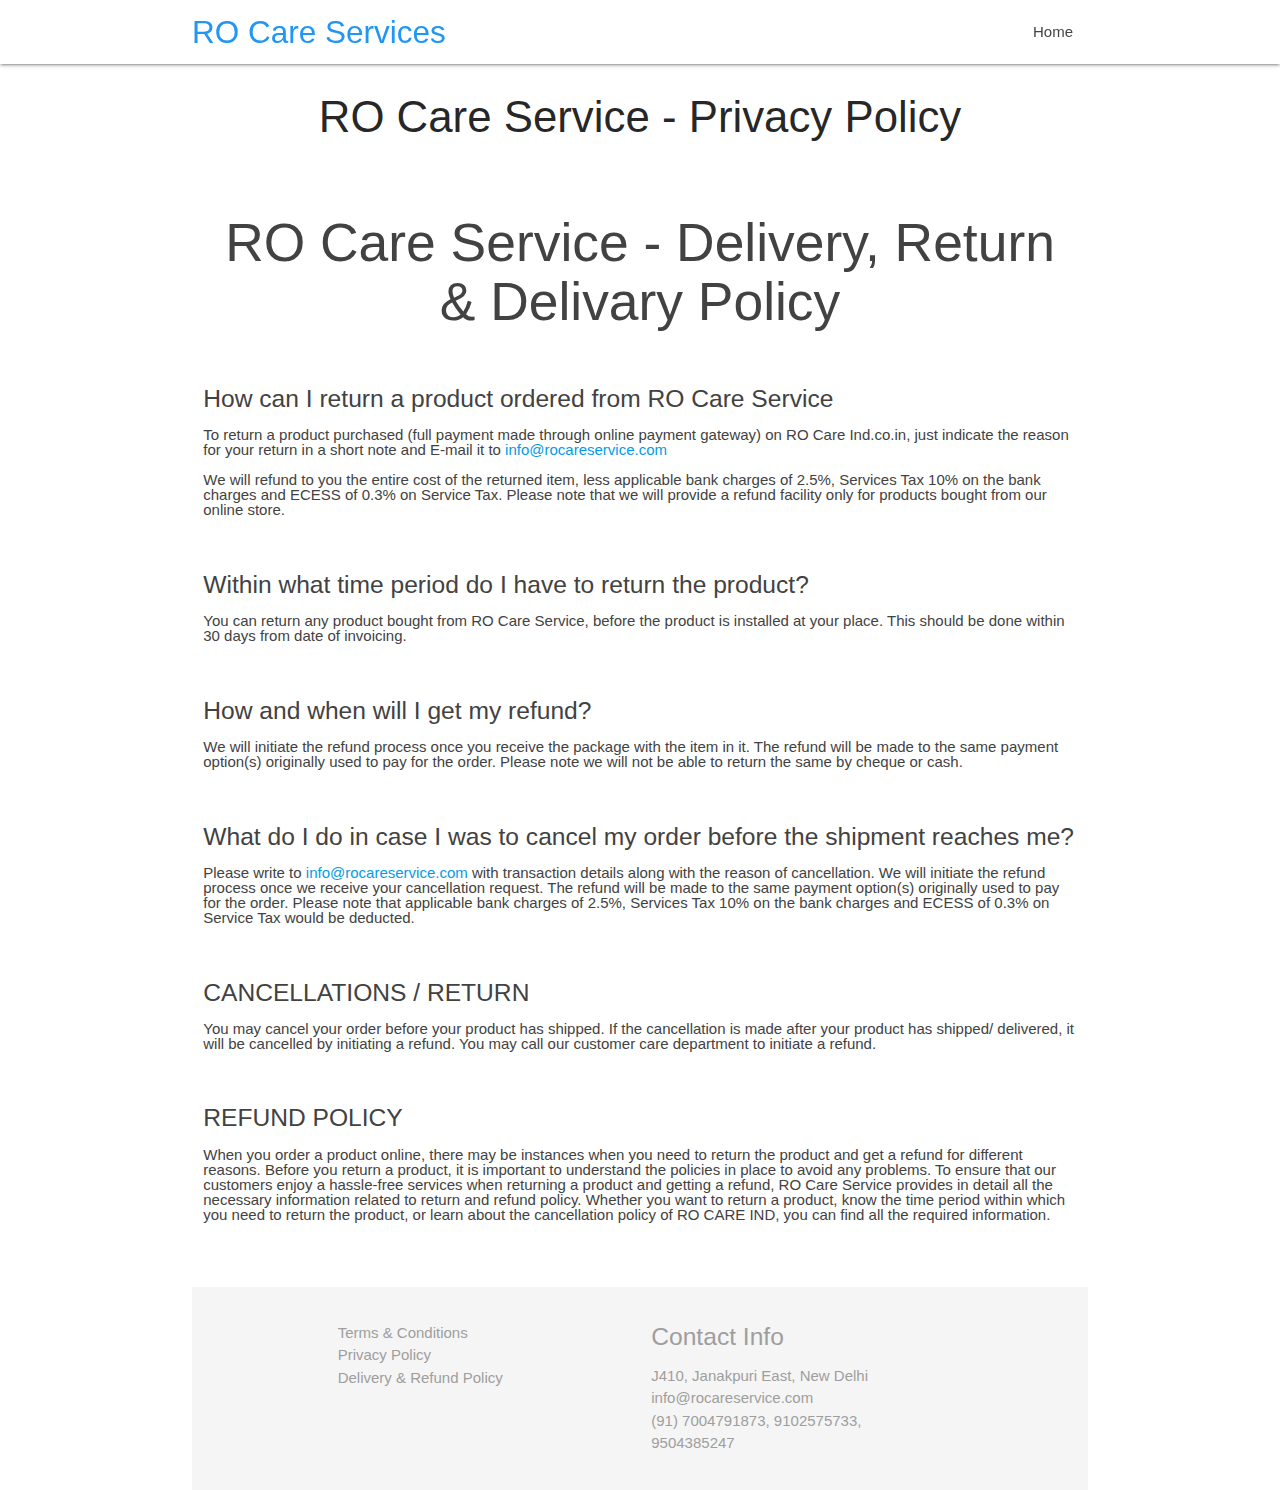
==== drp.html @ 604e3621 "Add files via upload" ====
<!DOCTYPE html>
<html lang="en">
<head>
  <meta http-equiv="Content-Type" content="text/html; charset=UTF-8"/>
  <meta name="viewport" content="width=device-width, initial-scale=1"/>
  <title>RO Care Services</title>

  <!-- CSS  -->
  <link href="https://fonts.googleapis.com/icon?family=Material+Icons" rel="stylesheet">
  <link href="css/materialize.css" type="text/css" rel="stylesheet" media="screen,projection"/>
  <link href="css/style.css" type="text/css" rel="stylesheet" media="screen,projection"/>
</head>
<body>
  <div class='navbar-fixed'>
  <nav class="white" role="navigation">
    <div class="nav-wrapper container">
      <a id="logo-container" href="/" class="brand-logo blue-text">RO Care Services</a>
      <a href="#" data-target="nav-mobile" class="sidenav-trigger"><i class="material-icons">menu</i></a>
      <ul class="right hide-on-med-and-down">
        <li><a href="/">Home</a></li>
      </ul>

      
      
    </div>
  </nav>
</div>
<ul id="nav-mobile" class="sidenav">
    <li><a href="/" class="sidenav-close">Home</a></li>
</ul>
  <div class='container'>
    <div class='row'>
      <div class='s12 center'><h3>RO Care Service - Privacy Policy</h3></div>
    </div>
    <div class='row'>
      <div class='col s12 grey-text text-darken-3'>
          <h2 align="center">RO Care Service - Delivery, Return & Delivary Policy</h2>			
          <div class="col-lg-12">
            <p>&nbsp;</p>
                  <h5>How can I return a product ordered from RO Care Service</h5>
            <p>To return a product purchased (full payment made through online payment gateway) on RO Care Ind.co.in, just indicate the reason for your return in a short note and E-mail it to <a href="mailto:info@rocareservice.com">info@rocareservice.com</a></p>
            <p>We will refund to you the entire cost of the returned item, less applicable bank charges of 2.5%, Services Tax 10% on the bank charges and ECESS of 0.3% on Service Tax. Please note that we will provide a refund facility only for products bought from our online store.</p>
            <br>
            <h5>Within what time period do I have to return the product?</h5>
            <p>You can return any product bought from RO Care Service, before the product is installed at your place. This should be done within 30 days from date of invoicing.</p>
            <br>
            <h5>How and when will I get my refund?</h5>
            <p>We will initiate the refund process once you receive the package with the item in it. The refund will be made to the same payment option(s) originally used to pay for the order. Please note we will not be able to return the same by cheque or cash.</p>
            <br>
            <h5>What do I do in case I was to cancel my order before the shipment reaches me?</h5>
            <p>Please write to <a href="mailto:info@rocareservice.com">info@rocareservice.com</a> with transaction details along with the reason of cancellation. We will initiate the refund process once we receive your cancellation request. The refund will be made to the same payment option(s) originally used to pay for the order. Please note that applicable bank charges of 2.5%, Services Tax 10% on the bank charges and ECESS of 0.3% on Service Tax would be deducted.</p>
            <br>
            <h5>CANCELLATIONS / RETURN</h5>
            <p>You may cancel your order before your product has shipped. If the cancellation is made after your product has shipped/ delivered, it will be cancelled by initiating a refund. You may call our customer care department to initiate a refund.</p>
            <br>
            <h5>REFUND POLICY</h5>
            <p>When you order a product online, there may be instances when you need to return the product and get a refund for different reasons. Before you return a product, it is important to understand the policies in place to avoid any problems. To ensure that our customers enjoy a hassle-free services when returning a product and getting a refund, RO Care Service provides in detail all the necessary information related to return and refund policy. Whether you want to return a product, know the time period within which you need to return the product, or learn about the cancellation policy of RO CARE IND, you can find all the required information.</p>
            <p>&nbsp;</p>
    
    
      </div>
    </div>

    
  </div>

  <footer class="page-footer grey lighten-4" style='overflow:auto' id='contact'>
    <div class="container">
       
      <div class="row">
        <div class="col l6 s12">
          <ul>
            <li><a class="grey-text" href="tnc.html">Terms & Conditions</a></li>
            <li><a class="grey-text" href="prv.html">Privacy Policy</a></li>
            <li><a class="grey-text" href="drp.html">Delivery & Refund Policy</a></li>
          </ul>

        </div>
        <div class="col l6 s12">
          <h5 class="grey-text">Contact Info</h5>
          <ul>
            <li><a class="grey-text" href="#!">J410, Janakpuri East, New Delhi</a></li>
            <li><a class="grey-text" href="#!">info@rocareservice.com</a></li>
            <li><a class="grey-text" href="#!">(91) 7004791873, 9102575733, 9504385247</a></li>
          </ul>
        </div>
        
      </div>
    </div>

  </footer>


  <!--  Scripts-->
  <script src="https://code.jquery.com/jquery-2.1.1.min.js"></script>
  <script src="js/materialize.js"></script>
  <script src="js/init.js"></script>
  <script type='text/javascript'>
      document.addEventListener('DOMContentLoaded', function() {
        var elems = document.querySelectorAll('.carousel');
        var instances = M.Carousel.init(elems, {numVisible:5,shift:80,padding:80,indicators:false,noWrap:false,fullWidth:false});
        var elem = document.querySelectorAll('.sidenav');
    var instances_nav = M.Sidenav.init(elem, {});

    var elems_slider = document.querySelectorAll('.slider');
    var instances_slider = M.Slider.init(elems_slider, {height:400,interval:3000});
      });

     
  </script>
   
  </body>
</html>
---- css/style.css ----
/* Custom Stylesheet */
/**
 * Use this file to override Materialize files so you can update
 * the core Materialize files in the future
 *
 * Made By MaterializeCSS.com
 */

nav ul a,
nav .brand-logo {
  color: #444;
  
}

p {
  line-height: 1rem;
}

.sidenav-trigger {
  color: #26a69a;
}

.parallax-container {
  min-height: 380px;
  line-height: 0;
  height: auto;
  color: rgba(255,255,255,.9);
}
  .parallax-container .section {
    width: 100%;
  }

  .indicator-item{
    background-color:grey !important
  }
@media only screen and (max-width : 992px) {
  .parallax-container .section {
    position: absolute;
    top: 40%;
  }
  #index-banner .section {
    top: 10%;
  }
}

@media only screen and (max-width : 600px) {
  #index-banner .section {
    top: 0;
  }
}

.icon-block {
  padding: 0 15px;
}
.icon-block .material-icons {
  font-size: inherit;
}
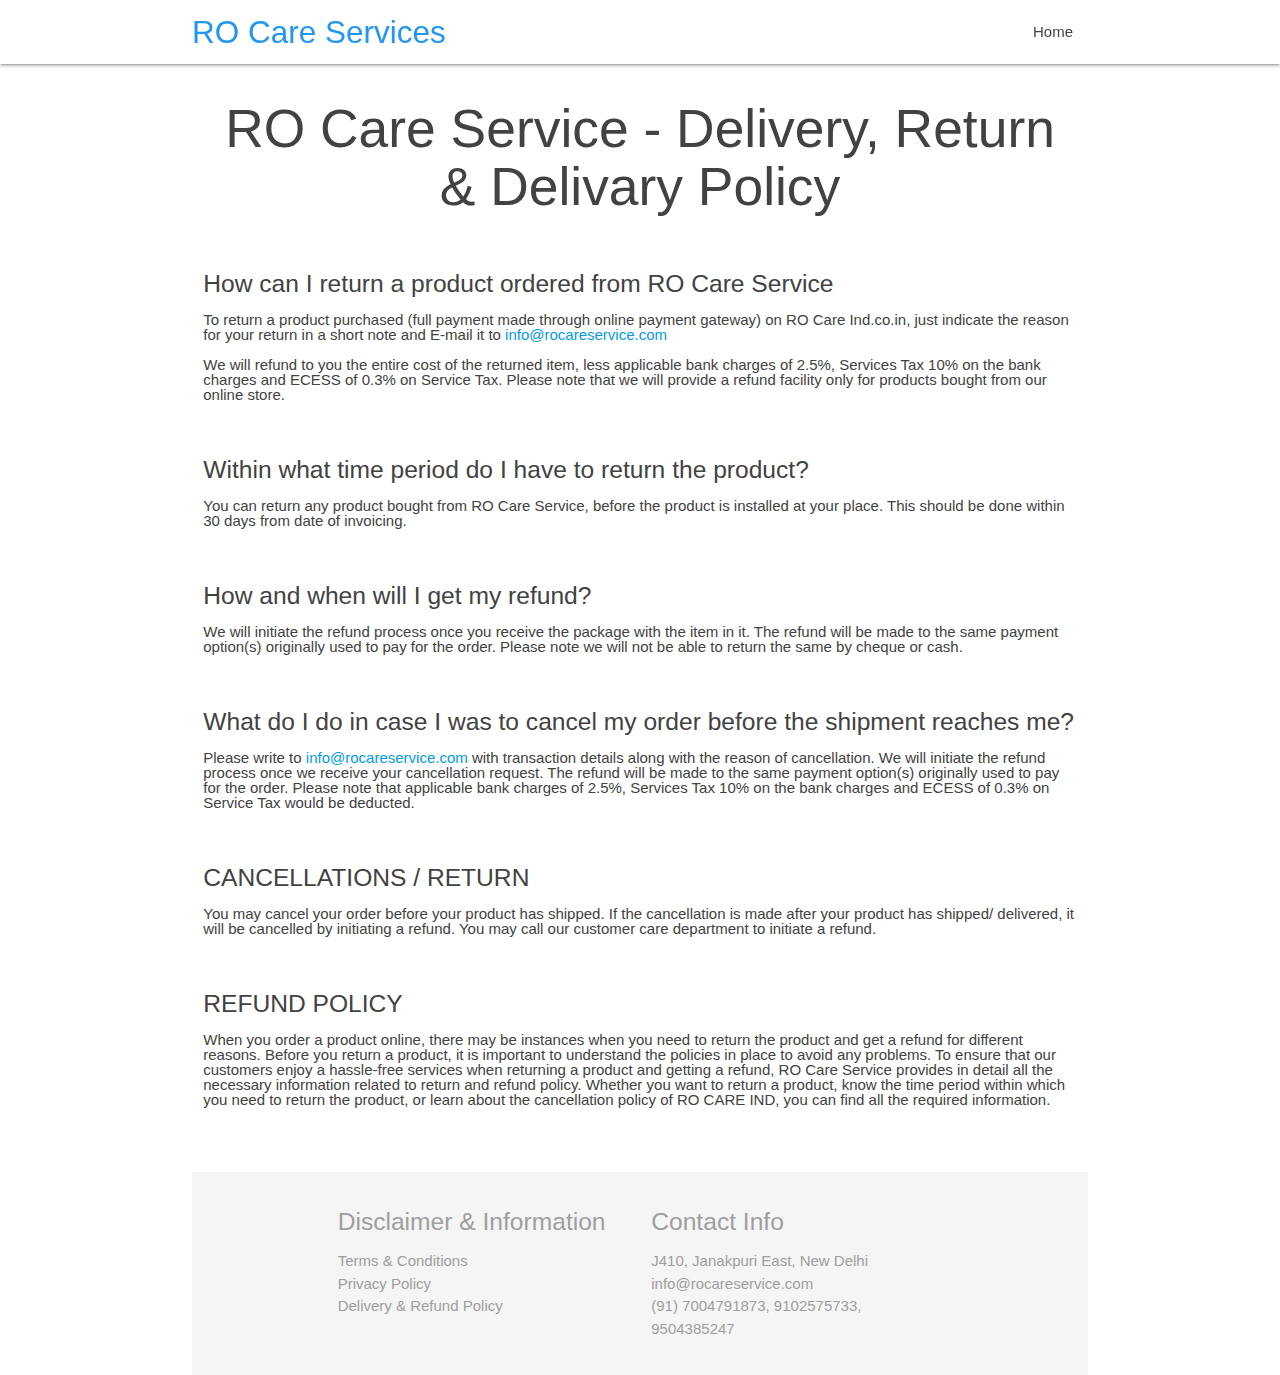
==== commit f27c181b: "Update drp.html" ====
--- a/drp.html
+++ b/drp.html
@@ -29,9 +29,6 @@
     <li><a href="/" class="sidenav-close">Home</a></li>
 </ul>
   <div class='container'>
-    <div class='row'>
-      <div class='s12 center'><h3>RO Care Service - Privacy Policy</h3></div>
-    </div>
     <div class='row'>
       <div class='col s12 grey-text text-darken-3'>
           <h2 align="center">RO Care Service - Delivery, Return & Delivary Policy</h2>			
@@ -69,6 +66,7 @@
        
       <div class="row">
         <div class="col l6 s12">
+          <h5 class="grey-text">Disclaimer & Information</h5>
           <ul>
             <li><a class="grey-text" href="tnc.html">Terms & Conditions</a></li>
             <li><a class="grey-text" href="prv.html">Privacy Policy</a></li>
